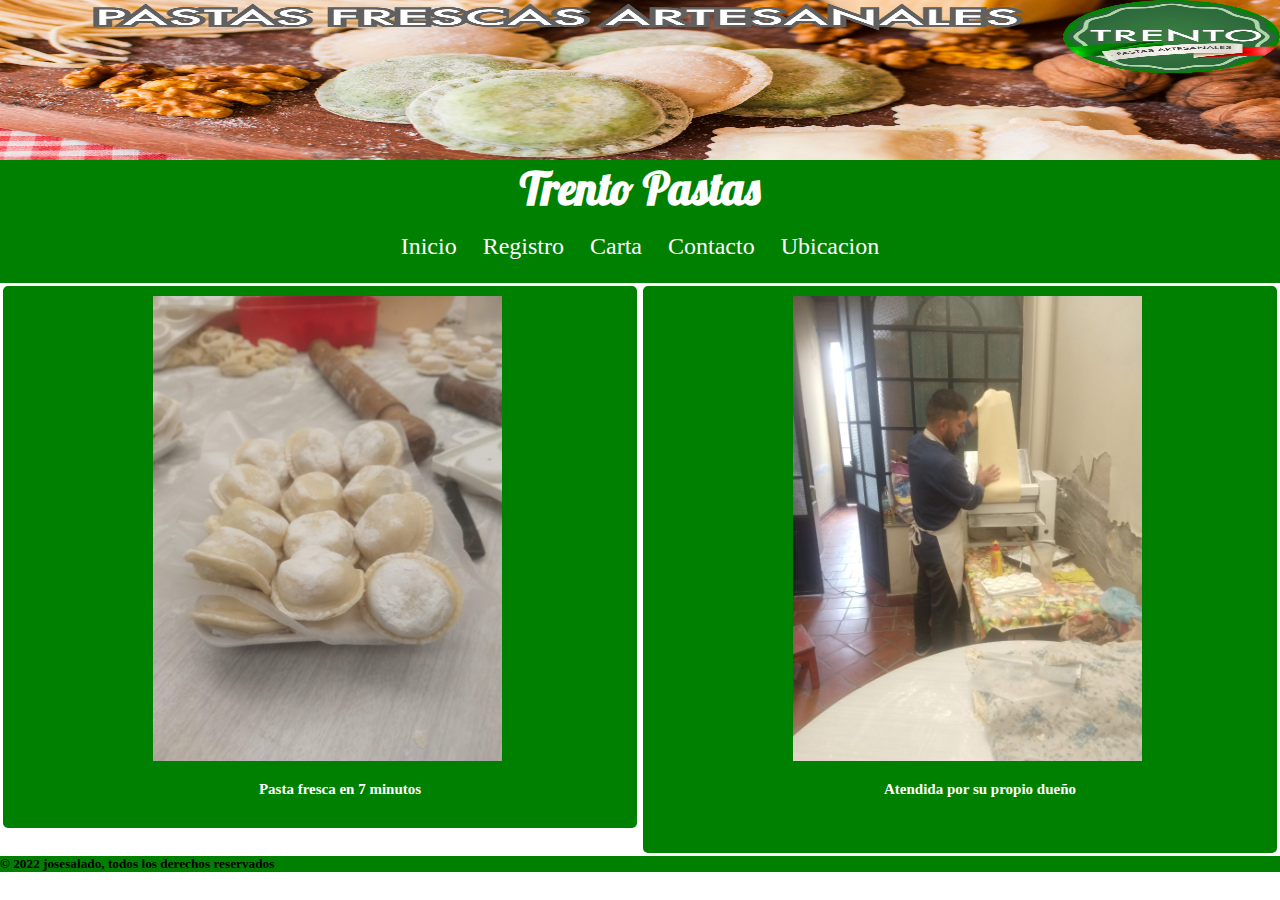
==== index.html @ fb194358 "hasta el flexbox y grid" ====
<!DOCTYPE html>
<html lang="es">
<head>
    <meta charset="UTF-8">
    <meta http-equiv="X-UA-Compatible" content="IE=edge">
    <meta name="viewport" content="width=device-width, initial-scale=1.0">
    <link rel="shortcut icon" href="./assets/img/trento3 (2).jpg" type="image/x-icon">
    <link rel="stylesheet" href="./assets/css/style.css">
    <title>Trento Pastas</title>
</head>
<body class="bodyIndex">
    <header class="header">
       
        <img class="imagen" src="./assets/img/trento2.jpg" alt="">
        
            <h1>Trento Pastas</h1>
        
    </header>
    
        <nav class="navbar">
     
        <ul>
            <li><a href="./index.html">Inicio</a></li>
            <li><a href="./pages/registros.html">Registro</a></li>
            <li><a href="./pages/carta.html">Carta</a></li>
            <li><a href="./pages/contacto.html">Contacto</a></li>
            <li><a href="./pages/ubicacion.html">Ubicacion</a></li>
              
        </ul>
        
        
    </nav>

   
    
    <main class="main">

       
        <div class="tarjeta1 tamanioTarjeta">
            
            <img src="./assets/img/IMG_20220602_115543109.jpg" alt="">
            <h5>Pasta fresca en 7 minutos</h5>

        </div>
        
        
    </main>
    <aside class="aside">
        <div class="tarjeta2 tamanioTarjeta">
            <img src="./assets/img/IMG_20220601_122227677.jpg" alt="">
            <h5>Atendida por su propio dueño<h5>
        </div>
    </aside>
    <footer class="footer">
        <h5>© 2022 josesalado, todos los derechos reservados</h5>
    </footer>
</body>
</html>
---- assets/css/style.css ----
@import url('https://fonts.googleapis.com/css2?family=Joan&family=Lobster&display=swap');
*{  
    margin: 0px;
    padding: 0px;
    box-sizing: border-box;
}

.bodyIndex{
    
    display: grid;
    grid-template-columns: repeat(4,1fr);
    grid-template-rows:     200px auto auto auto auto;
    grid-template-areas:    "header header header header"
                            "navbar navbar navbar navbar"
                            "main   main  main    main"
                            "aside  aside aside   aside"
                            "footer footer footer footer";

}

.header {
    
    display: flex;
    flex-direction:column;
    grid-area: header ;
    
}
.header img{
    width: 100%;
    height: 160px;


}
/*.imagen{
    height:150px;
}*/

.header h1{ 
  
    color: white ;
    text-align: center;
    font-size: 45px;
    background-color: green;
    font-family: "Lobster";
}

.main{
    grid-area: main;
    display: flex;
    flex-direction: column;
    
    align-items: center; 
    justify-content: space-between;  


     
}

.aside{ 
    grid-area: aside;
    display: flex;
    flex-direction: column;
    
    align-items: center; 
    justify-content: space-between; 
    
}
.footer {
    background-color: green;
    grid-area: footer;
}
.tarjeta1 h5{

    
    font-size: 15px;
    color:white;
    margin:15px 15px 15px 40px;
    padding: 0px 0px 15px 15px;
    
}

.tarjeta1 {
 
    
    background-color: green;
    border-style: solid;
    border-color: white;
   
    border-radius: 8px;
  }

.tamanioTarjeta{
    display: flex;
    flex-direction: column;
    align-items: center;
    width: 100%;
}

.tarjeta1 img{
    margin: 10px 15px 5px 30px;

    width: 55%;
}



.tarjeta2{
    

    background-color: green;
   
    border-style: solid;
    border-color: white;
    border-width: 3px;
    border-radius: 8px;
    
}

.tarjeta2 img{
    margin: 10px 15px 5px 30px;

    width: 55%;
}

.tarjeta2 h5{

    font-size: 15px;
   
    color:white;
    margin:15px 15px 15px 40px;
    padding: 0px 0px 5px 15px;
}

.navbar{   
    margin-top: 10px;
    padding: 10px;
    grid-area: navbar; 
    display: flex;
    justify-content:space-around;
    align-items: center;
    position:relative;
    background-color: green;
   
    
}
header img{
    
    width: 100%;
    height: 300px;
    
}

.navbar ul{
    display: flex;
    list-style: none;
  
}
.navbar ul li {
   
    padding: 13px;
   
    
}
.navbar ul li a{
    text-decoration: none;
    color: white;
    font-size: 24px;
}

.bodyRegistros{
    display: grid;
    grid-template-columns:repeat(2,1fr) ;
    grid-template-rows: auto auto auto auto;
    grid-template-areas: "navbarRegistros navbarRegistros navbarRegistros"
                         "headerRegistros headerRegistros headerRegistros"   
                         "mainRegistros mainRegistros mainRegistro"
                         "footerRegistros footerRegistros footerRegistros";

}

.navbarRegistros{
    grid-area: navbarRegistros;
    display: flex;
    justify-content:space-around;
    align-items: center;
    position: sticky;
    top: 0;
    background-color: green;

}
.navbarRegistros ul{
    display: flex;
    list-style: none;
   

}

.navbarRegistros ul li{
    padding: 15px;
}
.navbarRegistros ul li a{
    text-decoration: none;
    width: 100%;
    color: white;
    font-size: 24px;
    
}

.headerRegistros{
   grid-area: headerRegistros;
   color: white ;
    text-align: center;
    padding-bottom: 10px;
    font-size: 20px;
    background-color: green;
    font-family: "Lobster";

}
.mainRegistros{
    grid-area: mainRegistros;
   
    
    display: flex;
    flex-direction: column;
    align-items: center;
    justify-content: center;

}
.formularioRegistros{
    margin: 10px;
    display: flex;
    flex-direction: column;
    padding: 10px;
     
    background-color: greenyellow;
    border-radius: 10px;
    border-style: solid;
    border-color: yellowgreen;
    

}

.footerRegistros{
    grid-area: footerRegistros;
    background-color: green;

}
.sexo{
    font-size: 20px;
    padding-top: 10px;
    padding-bottom: 10px;
    background-color: greenyellow;
    width: 100%;
   text-align: center;
}
.btn{
    display: flex;
    flex-direction: column;
    padding: 10px;
    
}
.btn input.enviar{
    margin-bottom: 10px; /*ver biien despue*/
}


/*a{
    color: white;
    font-family: "Lobster";
}
/*.bodyRegistros{
    display: grid;
    padding: 5px;

    grid-template-columns: repeat(4,1fr);
    grid-template-rows: auto auto  auto ;
    grid-template-areas:    "navbarRegistros navbarRegistros navbarRegistros navbarRegistros"
                            "headerRegistros headerRegistros headerRegistros headerRegistros"
                            "mainRegistros   mainRegistros  mainRegistros    mainRegistros"
                            "footerRegistros footerRegistros footerRegistros footerRegistros";

}
.navbarRegistros{
    grid-area: navbarRegistros;
    display: flex;
    flex-direction: column;
    justify-content: space-between;
    align-items: center;
    position: sticky;
    top: 0;
    background-color: green;

}
.navbarRegistros ul{
    display: flex;
    list-style: none;
}
.navbarRegistros ul li{

    padding: 15px;
}
.navbarRegistros ul li a{
    text-decoration: none;
    color: white;
    font-size: 24px;

}
.headerRegistros{
    display: flex;
    flex-direction:column;
    grid-area: headerRegistros ;

}
.headerRegistros h1{
    color: white ;
    text-align: center;
    font-size: 35px;
    background-color: green;
    font-family: "Lobster";
}

.mainRegistros{
    grid-area: mainRegistros;
    display: flex;
}
.tarjetaRegistros{
    /* width: 40%;
     background-color: green;
     border-style: solid;
     border-color: white;
     border-width: 3px;
     border-radius: 8px;*/
    
    /* display: flex;
     padding: 5px;
     align-content: center;
     flex-direction: column;
     background-color: green;
     
     justify-content: space-around;
 
 }
 .sexo{
    display: flex;
    padding: 5px;
    background-color: green;
    
 }
 .formularioRegistros{
    display: flex;
    flex-direction: column;
    
 }

.footerRegistros{
    grid-area: footerRegistros;
    display: flex;
    background-color: green;
}*/
.bodyCarta{

    background-image: url(../trento.jpg);
    background-attachment: fixed;
}

.navbarCarta{

    width: 100%;
    
    margin: 0;
    position: sticky;
    top: 0;
    background-color: green;
}

.navbarCarta ul {

    list-style: none;
    margin: 0px;
}

.navbarCarta ul li{
    display: inline-block;
    padding: 10px 10px 10px 40px;
   font-size: 24px;

}
.tarjetaContacto{
    background-color: green;
    font-size: 24px;
    width: 30%;
    border-style: solid;
    border-color: white;
    border-width: 3px;
    border-radius: 8px;
}
.tarjetaUbicacion{
    background-color: green;
    font-size: 20px;
    width: 50%;
    border-style: solid;
    border-color: white;
    border-width: 3px;
    border-radius: 8px;
    color: white;
    font-family: "Lobster";
    
}

.tarjetaSorrentinos{
    width: 20%;
    background-color: green;
    border-style: solid;
    border-color: white;
    border-width: 3px;
    border-radius: 8px;
    color: white;

}
    .tarjetaProducto{
        width: 20%;
        background-color: green;
    border-style: solid;
    border-color: white;
    border-width: 3px;
    border-radius: 8px;
    color: white;
    }

    @media(min-width:768px){

        .bodyIndex{
    
            
            grid-template-columns: repeat(4,1fr);
            grid-template-rows: 200px auto auto auto auto;
            grid-template-areas:    "header header header header "
                                    "navbar navbar navbar navbar "
                                    "main   main  aside aside "
                                    "main main aside aside"
                                    "footer footer footer footer";
        
        }

    }
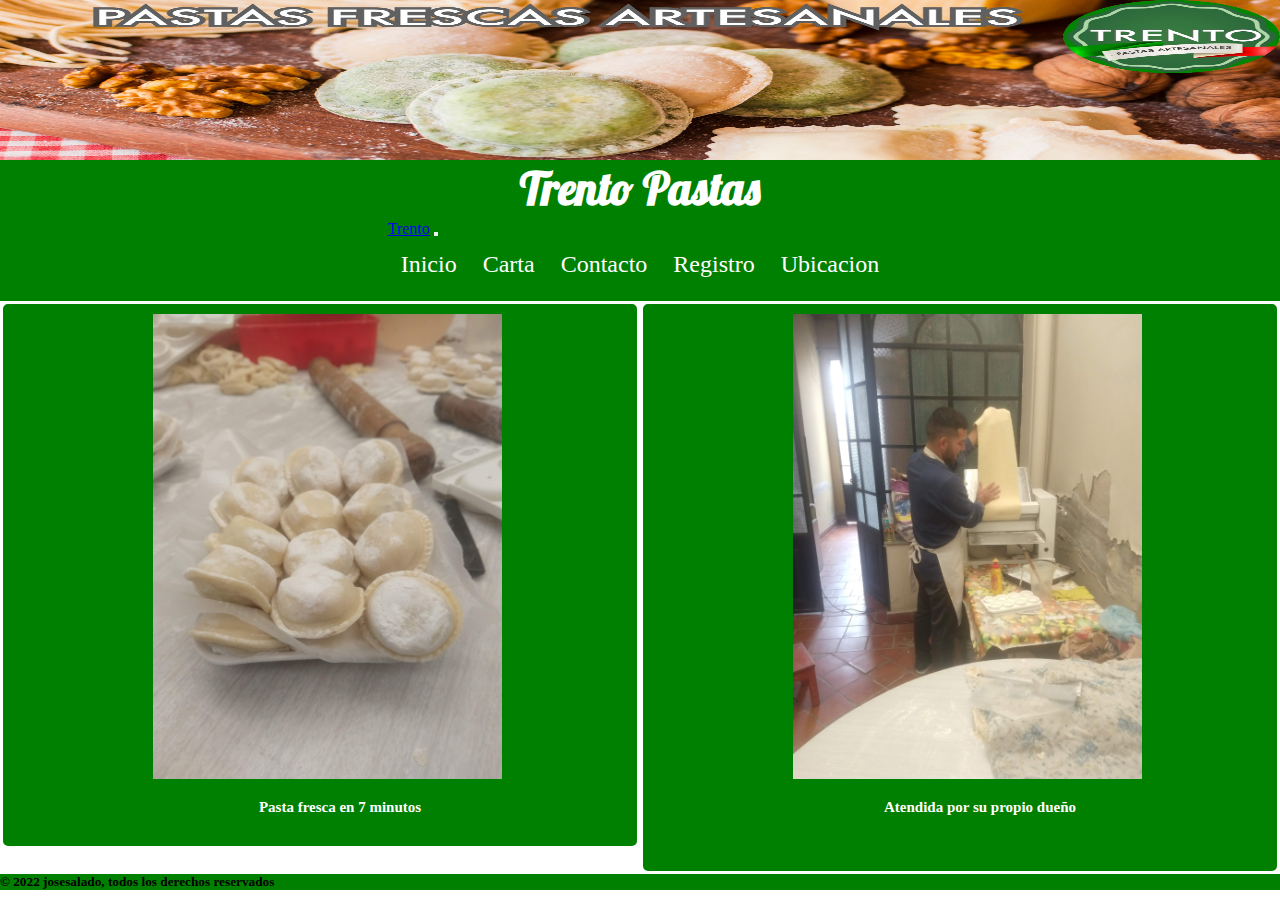
==== commit b295958c: "Agrefue navbar tipo bootstap a index carta y contacto" ====
--- a/index.html
+++ b/index.html
@@ -5,6 +5,8 @@
     <meta http-equiv="X-UA-Compatible" content="IE=edge">
     <meta name="viewport" content="width=device-width, initial-scale=1.0">
     <link rel="shortcut icon" href="./assets/img/trento3 (2).jpg" type="image/x-icon">
+    <!-- CSS only -->
+    <link href="https://cdn.jsdelivr.net/npm/bootstrap@5.2.0-beta1/dist/css/bootstrap.min.css" rel="stylesheet" integrity="sha384-0evHe/X+R7YkIZDRvuzKMRqM+OrBnVFBL6DOitfPri4tjfHxaWutUpFmBp4vmVor" crossorigin="anonymous">
     <link rel="stylesheet" href="./assets/css/style.css">
     <title>Trento Pastas</title>
 </head>
@@ -17,21 +19,32 @@
         
     </header>
     
-        <nav class="navbar">
-     
-        <ul>
-            <li><a href="./index.html">Inicio</a></li>
-            <li><a href="./pages/registros.html">Registro</a></li>
-            <li><a href="./pages/carta.html">Carta</a></li>
-            <li><a href="./pages/contacto.html">Contacto</a></li>
-            <li><a href="./pages/ubicacion.html">Ubicacion</a></li>
-              
-        </ul>
-        
-        
-    </nav>
-
-   
+    <nav class="navbar navbar-expand-lg bg-light">
+        <div class="container-fluid">
+          <a class="navbar-brand" href="#">Trento</a>
+          <button class="navbar-toggler" type="button" data-bs-toggle="collapse" data-bs-target="#navbarNav" aria-controls="navbarNav" aria-expanded="false" aria-label="Toggle navigation">
+            <span class="navbar-toggler-icon"></span>
+          </button>
+          <div class="collapse navbar-collapse" id="navbarNav">
+            <ul class="navbar-nav">
+              <li class="nav-item">
+                <a class="nav-link active" aria-current="page" href="./index.html">Inicio</a>
+              </li>
+              <li class="nav-item">
+                <a class="nav-link active" href="./pages/carta.html">Carta</a>
+              </li>
+              <li class="nav-item">
+                <a class="nav-link active" href="./pages/contacto.html">Contacto</a>
+              </li>
+              <li class="nav-item">
+                <a class="nav-link active" href="./pages/registros.html">Registro</a>
+              <li class="nav-item">
+                <a class="nav-link active" href="./pages/ubicacion.html">Ubicacion</a>
+              </li>
+            </ul>
+          </div>
+        </div>
+      </nav>
     
     <main class="main">
 
@@ -54,5 +67,7 @@
     <footer class="footer">
         <h5>© 2022 josesalado, todos los derechos reservados</h5>
     </footer>
+    <!-- JavaScript Bundle with Popper -->
+    <script src="https://cdn.jsdelivr.net/npm/bootstrap@5.2.0-beta1/dist/js/bootstrap.bundle.min.js" integrity="sha384-pprn3073KE6tl6bjs2QrFaJGz5/SUsLqktiwsUTF55Jfv3qYSDhgCecCxMW52nD2" crossorigin="anonymous"></script>
 </body>
 </html>--- a/assets/css/style.css
+++ b/assets/css/style.css
@@ -88,8 +88,14 @@
     border-color: white;
    
     border-radius: 8px;
+    transition: all 1s;
   }
-
+.tarjeta1:hover{
+    transform: translate(20px, -20px)
+}
+.tarjeta2:hover{
+    transform: translate(-20px, -20px)
+}
 .tamanioTarjeta{
     display: flex;
     flex-direction: column;
@@ -114,6 +120,7 @@
     border-color: white;
     border-width: 3px;
     border-radius: 8px;
+    transition: all 1s;
     
 }
 
@@ -167,6 +174,9 @@
     color: white;
     font-size: 24px;
 }
+
+    
+
 
 .bodyRegistros{
     display: grid;
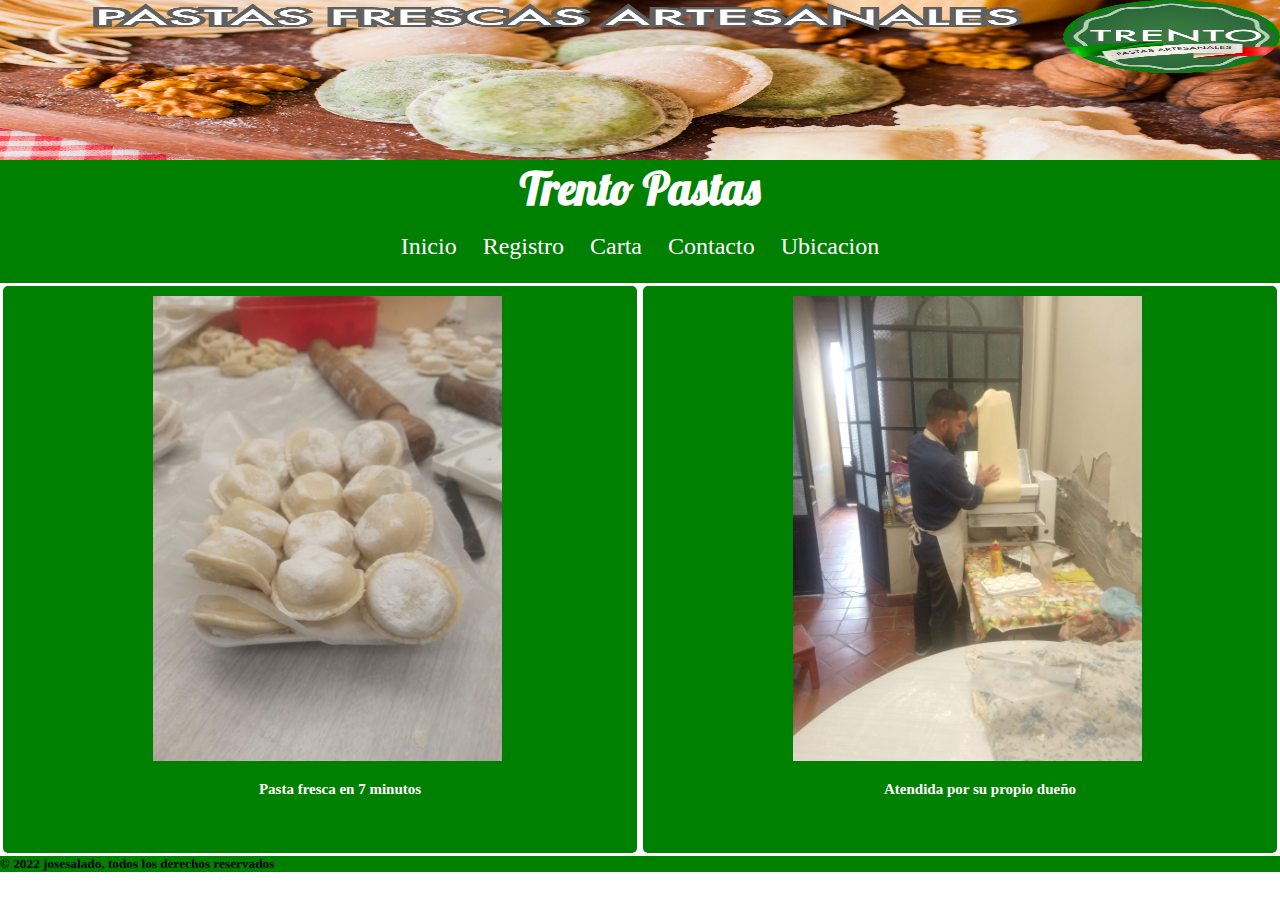
==== commit 7d2168d9: "agregre carpeta scss" ====
--- a/index.html
+++ b/index.html
@@ -13,38 +13,27 @@
 <body class="bodyIndex">
     <header class="header">
        
-        <img class="imagen" src="./assets/img/trento2.jpg" alt="">
+        <img class="imagen" src="./assets/img/trento2(chica).jpg" alt="">
         
             <h1>Trento Pastas</h1>
         
     </header>
     
-    <nav class="navbar navbar-expand-lg bg-light">
-        <div class="container-fluid">
-          <a class="navbar-brand" href="#">Trento</a>
-          <button class="navbar-toggler" type="button" data-bs-toggle="collapse" data-bs-target="#navbarNav" aria-controls="navbarNav" aria-expanded="false" aria-label="Toggle navigation">
-            <span class="navbar-toggler-icon"></span>
-          </button>
-          <div class="collapse navbar-collapse" id="navbarNav">
-            <ul class="navbar-nav">
-              <li class="nav-item">
-                <a class="nav-link active" aria-current="page" href="./index.html">Inicio</a>
-              </li>
-              <li class="nav-item">
-                <a class="nav-link active" href="./pages/carta.html">Carta</a>
-              </li>
-              <li class="nav-item">
-                <a class="nav-link active" href="./pages/contacto.html">Contacto</a>
-              </li>
-              <li class="nav-item">
-                <a class="nav-link active" href="./pages/registros.html">Registro</a>
-              <li class="nav-item">
-                <a class="nav-link active" href="./pages/ubicacion.html">Ubicacion</a>
-              </li>
-            </ul>
-          </div>
-        </div>
-      </nav>
+       <nav class="navbar">
+     
+        <ul>
+            <li><a href="./index.html">Inicio</a></li>
+            <li><a href="./pages/registros.html">Registro</a></li>
+            <li><a href="./pages/carta.html">Carta</a></li>
+            <li><a href="./pages/contacto.html">Contacto</a></li>
+            <li><a href="./pages/ubicacion.html">Ubicacion</a></li>
+              
+        </ul>
+        
+        
+    </nav>
+
+   
     
     <main class="main">
 
--- a/assets/css/style.css
+++ b/assets/css/style.css
@@ -1,279 +1,224 @@
-
-@import url('https://fonts.googleapis.com/css2?family=Joan&family=Lobster&display=swap');
-*{  
-    margin: 0px;
-    padding: 0px;
-    box-sizing: border-box;
-}
-
-.bodyIndex{
-    
-    display: grid;
-    grid-template-columns: repeat(4,1fr);
-    grid-template-rows:     200px auto auto auto auto;
-    grid-template-areas:    "header header header header"
-                            "navbar navbar navbar navbar"
-                            "main   main  main    main"
-                            "aside  aside aside   aside"
-                            "footer footer footer footer";
-
+@import url("https://fonts.googleapis.com/css2?family=Joan&family=Lobster&display=swap");
+* {
+  margin: 0px;
+  padding: 0px;
+  box-sizing: border-box;
+}
+
+.bodyIndex {
+  display: grid;
+  grid-template-columns: repeat(4, 1fr);
+  grid-template-rows: 200px auto auto auto auto;
+  grid-template-areas: "header header header header" "navbar navbar navbar navbar" "main   main  main    main" "aside  aside aside   aside" "footer footer footer footer";
 }
 
 .header {
-    
-    display: flex;
-    flex-direction:column;
-    grid-area: header ;
-    
-}
-.header img{
-    width: 100%;
-    height: 160px;
-
-
-}
+  display: flex;
+  flex-direction: column;
+  grid-area: header;
+}
+.header img {
+  width: 100%;
+  height: 160px;
+}
+.header h1 {
+  color: white;
+  text-align: center;
+  font-size: 45px;
+  background-color: green;
+  font-family: "Lobster";
+}
+
 /*.imagen{
     height:150px;
 }*/
-
-.header h1{ 
-  
-    color: white ;
-    text-align: center;
-    font-size: 45px;
-    background-color: green;
-    font-family: "Lobster";
-}
-
-.main{
-    grid-area: main;
-    display: flex;
-    flex-direction: column;
-    
-    align-items: center; 
-    justify-content: space-between;  
-
-
-     
-}
-
-.aside{ 
-    grid-area: aside;
-    display: flex;
-    flex-direction: column;
-    
-    align-items: center; 
-    justify-content: space-between; 
-    
-}
+.main {
+  grid-area: main;
+  display: flex;
+  flex-direction: column;
+  align-items: center;
+  justify-content: space-between;
+}
+
+.aside {
+  grid-area: aside;
+  display: flex;
+  flex-direction: column;
+  align-items: center;
+  justify-content: space-between;
+}
+
 .footer {
-    background-color: green;
-    grid-area: footer;
-}
-.tarjeta1 h5{
-
-    
-    font-size: 15px;
-    color:white;
-    margin:15px 15px 15px 40px;
-    padding: 0px 0px 15px 15px;
-    
+  background-color: green;
+  grid-area: footer;
 }
 
 .tarjeta1 {
- 
-    
-    background-color: green;
-    border-style: solid;
-    border-color: white;
-   
-    border-radius: 8px;
-    transition: all 1s;
-  }
-.tarjeta1:hover{
-    transform: translate(20px, -20px)
-}
-.tarjeta2:hover{
-    transform: translate(-20px, -20px)
-}
-.tamanioTarjeta{
-    display: flex;
-    flex-direction: column;
-    align-items: center;
-    width: 100%;
-}
-
-.tarjeta1 img{
-    margin: 10px 15px 5px 30px;
-
-    width: 55%;
-}
-
-
-
-.tarjeta2{
-    
-
-    background-color: green;
-   
-    border-style: solid;
-    border-color: white;
-    border-width: 3px;
-    border-radius: 8px;
-    transition: all 1s;
-    
-}
-
-.tarjeta2 img{
-    margin: 10px 15px 5px 30px;
-
-    width: 55%;
-}
-
-.tarjeta2 h5{
-
-    font-size: 15px;
-   
-    color:white;
-    margin:15px 15px 15px 40px;
-    padding: 0px 0px 5px 15px;
-}
-
-.navbar{   
-    margin-top: 10px;
-    padding: 10px;
-    grid-area: navbar; 
-    display: flex;
-    justify-content:space-around;
-    align-items: center;
-    position:relative;
-    background-color: green;
-   
-    
-}
-header img{
-    
+  background-color: green;
+  border-style: solid;
+  border-color: white;
+  border-radius: 8px;
+  transition: all 1s;
+}
+.tarjeta1 img {
+  margin: 10px 15px 5px 30px;
+  width: 55%;
+}
+.tarjeta1 h5 {
+  font-size: 15px;
+  color: white;
+  margin: 15px 15px 15px 40px;
+  padding: 0px 0px 15px 15px;
+}
+
+.tarjeta1:hover {
+  transform: translate(0, 20px);
+}
+
+.tarjeta2:hover {
+  transform: translate(0, -20px);
+}
+
+.tamanioTarjeta {
+  display: flex;
+  flex-direction: column;
+  align-items: center;
+  width: 100%;
+  height: 100%;
+}
+
+.tarjeta2 {
+  background-color: green;
+  border-style: solid;
+  border-color: white;
+  border-width: 3px;
+  border-radius: 8px;
+  transition: all 1s;
+}
+.tarjeta2 img {
+  margin: 10px 15px 5px 30px;
+  width: 55%;
+}
+.tarjeta2 h5 {
+  font-size: 15px;
+  color: white;
+  margin: 15px 15px 15px 40px;
+  padding: 0px 0px 5px 15px;
+}
+
+.navbar {
+  margin-top: 10px;
+  padding: 10px;
+  grid-area: navbar;
+  display: flex;
+  justify-content: space-around;
+  align-items: center;
+  position: relative;
+  background-color: green;
+}
+.navbar ul {
+  display: flex;
+  list-style: none;
+}
+.navbar ul li {
+  padding: 13px;
+}
+.navbar ul li a {
+  text-decoration: none;
+  color: white;
+  font-size: 24px;
+}
+
+/*header img{
+
     width: 100%;
     height: 300px;
-    
-}
-
-.navbar ul{
-    display: flex;
-    list-style: none;
-  
-}
-.navbar ul li {
-   
-    padding: 13px;
-   
-    
-}
-.navbar ul li a{
-    text-decoration: none;
-    color: white;
-    font-size: 24px;
-}
-
-    
-
-
-.bodyRegistros{
-    display: grid;
-    grid-template-columns:repeat(2,1fr) ;
-    grid-template-rows: auto auto auto auto;
-    grid-template-areas: "navbarRegistros navbarRegistros navbarRegistros"
-                         "headerRegistros headerRegistros headerRegistros"   
-                         "mainRegistros mainRegistros mainRegistro"
-                         "footerRegistros footerRegistros footerRegistros";
-
-}
-
-.navbarRegistros{
-    grid-area: navbarRegistros;
-    display: flex;
-    justify-content:space-around;
-    align-items: center;
-    position: sticky;
-    top: 0;
-    background-color: green;
-
-}
-.navbarRegistros ul{
-    display: flex;
-    list-style: none;
-   
-
-}
-
-.navbarRegistros ul li{
-    padding: 15px;
-}
-.navbarRegistros ul li a{
-    text-decoration: none;
-    width: 100%;
-    color: white;
-    font-size: 24px;
-    
-}
-
-.headerRegistros{
-   grid-area: headerRegistros;
-   color: white ;
-    text-align: center;
-    padding-bottom: 10px;
-    font-size: 20px;
-    background-color: green;
-    font-family: "Lobster";
-
-}
-.mainRegistros{
-    grid-area: mainRegistros;
-   
-    
-    display: flex;
-    flex-direction: column;
-    align-items: center;
-    justify-content: center;
-
-}
-.formularioRegistros{
-    margin: 10px;
-    display: flex;
-    flex-direction: column;
-    padding: 10px;
-     
-    background-color: greenyellow;
-    border-radius: 10px;
-    border-style: solid;
-    border-color: yellowgreen;
-    
-
-}
-
-.footerRegistros{
-    grid-area: footerRegistros;
-    background-color: green;
-
-}
-.sexo{
-    font-size: 20px;
-    padding-top: 10px;
-    padding-bottom: 10px;
-    background-color: greenyellow;
-    width: 100%;
-   text-align: center;
-}
-.btn{
-    display: flex;
-    flex-direction: column;
-    padding: 10px;
-    
-}
-.btn input.enviar{
-    margin-bottom: 10px; /*ver biien despue*/
-}
-
+
+}*/
+.bodyRegistros {
+  display: grid;
+  grid-template-columns: repeat(2, 1fr);
+  grid-template-rows: auto auto auto auto;
+  grid-template-areas: "navbarRegistros navbarRegistros navbarRegistros" "headerRegistros headerRegistros headerRegistros" "mainRegistros mainRegistros mainRegistro" "footerRegistros footerRegistros footerRegistros";
+}
+
+.navbarRegistros {
+  grid-area: navbarRegistros;
+  display: flex;
+  justify-content: space-around;
+  align-items: center;
+  position: sticky;
+  top: 0;
+  background-color: green;
+}
+.navbarRegistros ul {
+  display: flex;
+  list-style: none;
+}
+.navbarRegistros ul li {
+  padding: 15px;
+  padding: 15px;
+}
+.navbarRegistros ul li a {
+  text-decoration: none;
+  width: 100%;
+  color: white;
+  font-size: 24px;
+}
+
+.headerRegistros {
+  grid-area: headerRegistros;
+  color: white;
+  text-align: center;
+  padding-bottom: 10px;
+  font-size: 20px;
+  background-color: green;
+  font-family: "Lobster";
+}
+
+.mainRegistros {
+  grid-area: mainRegistros;
+  display: flex;
+  flex-direction: column;
+  align-items: center;
+  justify-content: center;
+}
+
+.formularioRegistros {
+  margin: 10px;
+  display: flex;
+  flex-direction: column;
+  padding: 10px;
+  background-color: greenyellow;
+  border-radius: 10px;
+  border-style: solid;
+  border-color: yellowgreen;
+}
+
+.footerRegistros {
+  grid-area: footerRegistros;
+  background-color: green;
+}
+
+.sexo {
+  font-size: 20px;
+  padding-top: 10px;
+  padding-bottom: 10px;
+  background-color: greenyellow;
+  width: 100%;
+  text-align: center;
+}
+
+.btn {
+  display: flex;
+  flex-direction: column;
+  padding: 10px;
+}
+
+.btn input.enviar {
+  margin-bottom: 10px;
+  /*ver biien despue*/
+}
 
 /*a{
     color: white;
@@ -341,26 +286,25 @@
      border-color: white;
      border-width: 3px;
      border-radius: 8px;*/
-    
-    /* display: flex;
+/* display: flex;
      padding: 5px;
      align-content: center;
      flex-direction: column;
      background-color: green;
-     
+
      justify-content: space-around;
- 
+
  }
  .sexo{
     display: flex;
     padding: 5px;
     background-color: green;
-    
+
  }
  .formularioRegistros{
     display: flex;
     flex-direction: column;
-    
+
  }
 
 .footerRegistros{
@@ -368,91 +312,90 @@
     display: flex;
     background-color: green;
 }*/
-.bodyCarta{
-
-    background-image: url(../trento.jpg);
-    background-attachment: fixed;
-}
-
-.navbarCarta{
-
-    width: 100%;
-    
-    margin: 0;
-    position: sticky;
-    top: 0;
-    background-color: green;
-}
-
+.bodyCarta {
+  background-image: url(../trento.jpg);
+  background-attachment: fixed;
+}
+
+.navbarCarta {
+  width: 100%;
+  align-items: center;
+  justify-content: center;
+  margin: 0;
+  position: sticky;
+  top: 0;
+  background-color: green;
+}
 .navbarCarta ul {
-
-    list-style: none;
-    margin: 0px;
-}
-
-.navbarCarta ul li{
-    display: inline-block;
-    padding: 10px 10px 10px 40px;
-   font-size: 24px;
-
-}
-.tarjetaContacto{
-    background-color: green;
-    font-size: 24px;
-    width: 30%;
-    border-style: solid;
-    border-color: white;
-    border-width: 3px;
-    border-radius: 8px;
-}
-.tarjetaUbicacion{
-    background-color: green;
-    font-size: 20px;
-    width: 50%;
-    border-style: solid;
-    border-color: white;
-    border-width: 3px;
-    border-radius: 8px;
-    color: white;
-    font-family: "Lobster";
-    
-}
-
-.tarjetaSorrentinos{
-    width: 20%;
-    background-color: green;
-    border-style: solid;
-    border-color: white;
-    border-width: 3px;
-    border-radius: 8px;
-    color: white;
-
-}
-    .tarjetaProducto{
-        width: 20%;
-        background-color: green;
-    border-style: solid;
-    border-color: white;
-    border-width: 3px;
-    border-radius: 8px;
-    color: white;
-    }
-
-    @media(min-width:768px){
-
-        .bodyIndex{
-    
-            
-            grid-template-columns: repeat(4,1fr);
-            grid-template-rows: 200px auto auto auto auto;
-            grid-template-areas:    "header header header header "
-                                    "navbar navbar navbar navbar "
-                                    "main   main  aside aside "
-                                    "main main aside aside"
-                                    "footer footer footer footer";
-        
-        }
-
-    }
-        
-    +  list-style: none;
+  margin: 0px;
+}
+.navbarCarta ul li {
+  display: inline-block;
+  padding: 10px 10px 10px 40px;
+  font-size: 24px;
+}
+.navbarCarta ul li a {
+  text-decoration: none;
+  width: 100%;
+  color: white;
+  font-size: 24px;
+}
+
+.tarjetaContacto {
+  background-color: green;
+  font-size: 24px;
+  width: 30%;
+  border-style: solid;
+  border-color: white;
+  border-width: 3px;
+  border-radius: 8px;
+}
+
+.tarjetaUbicacion {
+  background-color: green;
+  font-size: 20px;
+  width: 50%;
+  border-style: solid;
+  border-color: white;
+  border-width: 3px;
+  border-radius: 8px;
+  color: white;
+  font-family: "Lobster";
+}
+
+.tarjetaSorrentinos {
+  width: 20%;
+  background-color: green;
+  border-style: solid;
+  border-color: white;
+  border-width: 3px;
+  border-radius: 8px;
+  color: white;
+}
+
+.tarjetaProducto {
+  width: 20%;
+  background-color: green;
+  border-style: solid;
+  border-color: white;
+  border-width: 3px;
+  border-radius: 8px;
+  color: white;
+}
+
+@media (min-width: 768px) {
+  .bodyIndex {
+    grid-template-columns: repeat(4, 1fr);
+    grid-template-rows: 200px auto auto auto auto;
+    grid-template-areas: "header header header header " "navbar navbar navbar navbar " "main   main  aside aside " "main main aside aside" "footer footer footer footer";
+  }
+
+  .tarjeta1:hover {
+    transform: translate(20px, -20px);
+  }
+
+  .tarjeta2:hover {
+    transform: translate(-20px, -20px);
+  }
+}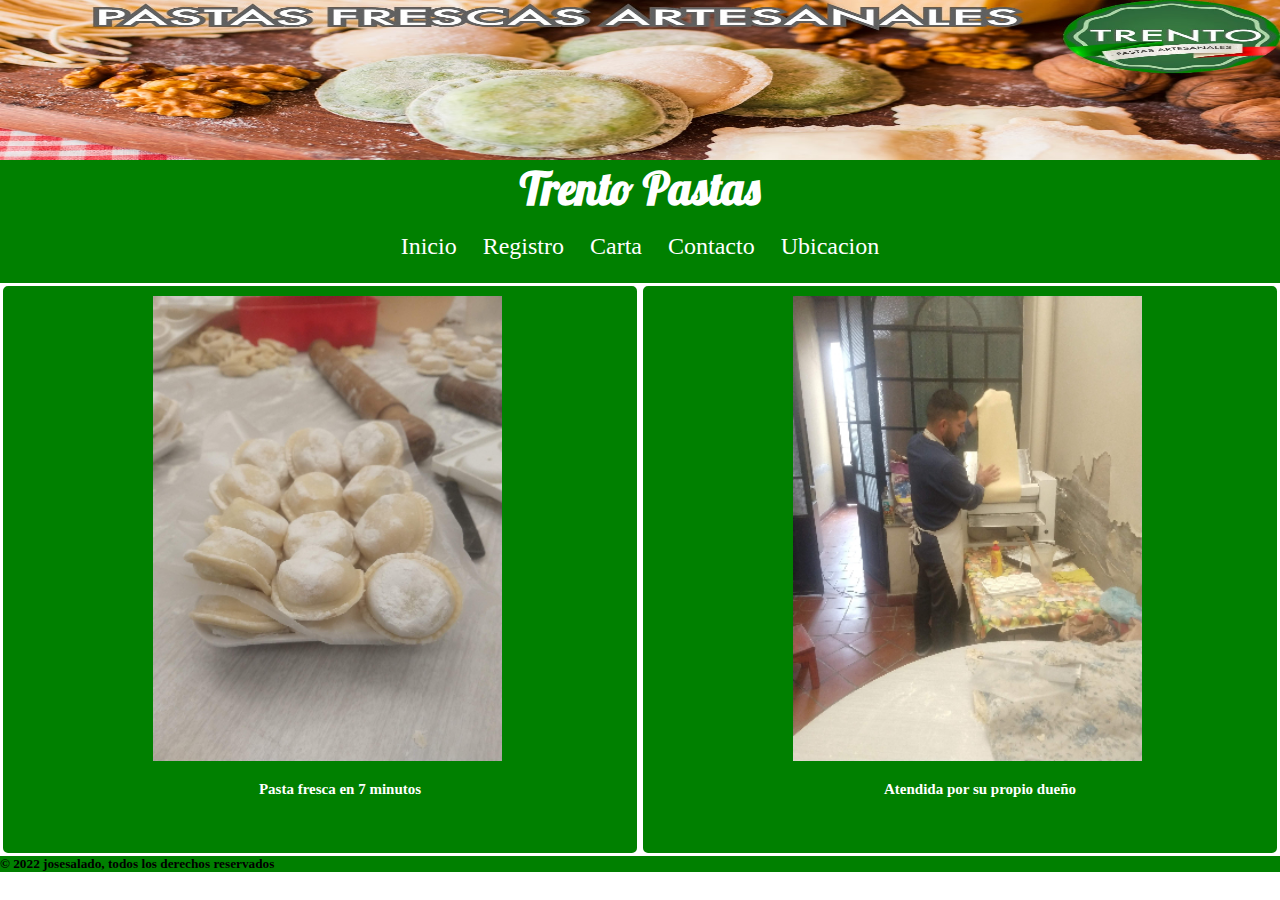
==== commit 9755e5eb: "Agregue mixim, extender y maps , tambien optimze las imagenes y agregue etiquetas meta" ====
--- a/index.html
+++ b/index.html
@@ -4,6 +4,8 @@
     <meta charset="UTF-8">
     <meta http-equiv="X-UA-Compatible" content="IE=edge">
     <meta name="viewport" content="width=device-width, initial-scale=1.0">
+    <meta name="keywords" content="Pastas , Trento , carta , sorrentinos ">
+    <meta name="description" content="Venta de pasta fresta en Tucuman al mejor precio , envios a domicilios , ">
     <link rel="shortcut icon" href="./assets/img/trento3 (2).jpg" type="image/x-icon">
     <!-- CSS only -->
     <link href="https://cdn.jsdelivr.net/npm/bootstrap@5.2.0-beta1/dist/css/bootstrap.min.css" rel="stylesheet" integrity="sha384-0evHe/X+R7YkIZDRvuzKMRqM+OrBnVFBL6DOitfPri4tjfHxaWutUpFmBp4vmVor" crossorigin="anonymous">
--- a/assets/css/style.css
+++ b/assets/css/style.css
@@ -1,10 +1,4 @@
 @import url("https://fonts.googleapis.com/css2?family=Joan&family=Lobster&display=swap");
-* {
-  margin: 0px;
-  padding: 0px;
-  box-sizing: border-box;
-}
-
 .bodyIndex {
   display: grid;
   grid-template-columns: repeat(4, 1fr);
@@ -129,13 +123,7 @@
   font-size: 24px;
 }
 
-/*header img{
-
-    width: 100%;
-    height: 300px;
-
-}*/
-.bodyRegistros {
+bodyRegistros {
   display: grid;
   grid-template-columns: repeat(2, 1fr);
   grid-template-rows: auto auto auto auto;
@@ -209,15 +197,40 @@
   text-align: center;
 }
 
-.btn {
+* {
+  margin: 0px;
+  padding: 0px;
+  box-sizing: border-box;
+}
+
+/*header img{
+
+    width: 100%;
+    height: 300px;
+
+}*/
+.btn-primario {
+  background-color: rgb(101, 163, 214);
+}
+
+.btn-secundario {
+  background-color: rgb(196, 105, 191);
+}
+
+.btn, .btn input.reiniciar, .btn input.enviar {
   display: flex;
   flex-direction: column;
   padding: 10px;
 }
 
 .btn input.enviar {
+  background-color: rgb(101, 163, 214);
   margin-bottom: 10px;
   /*ver biien despue*/
+}
+
+.btn input.reiniciar {
+  background-color: rgb(196, 105, 191);
 }
 
 /*a{
